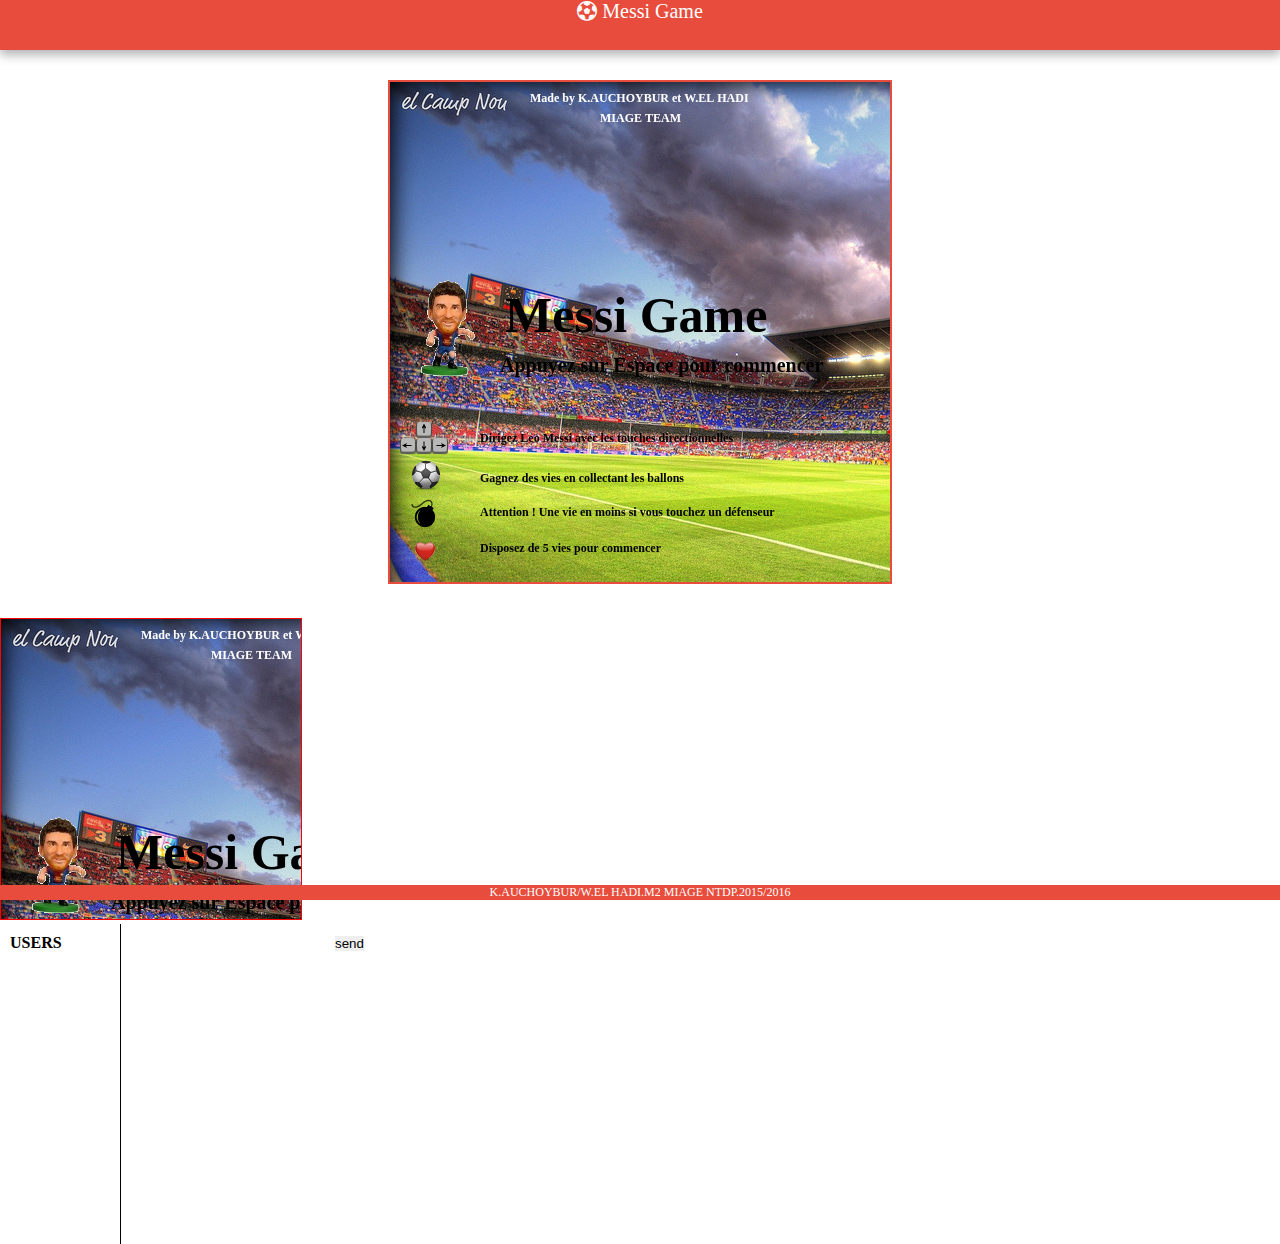
==== index.html @ 208eefaa "websocket integration d'un chat au jeu" ====
<!DOCTYPE html>
<html lang="fr">
<head>
  <meta charset="utf-8">
  <link rel="stylesheet" type="text/css" href="style/cssGame.css">
  <link href="//maxcdn.bootstrapcdn.com/font-awesome/4.2.0/css/font-awesome.min.css" rel="stylesheet">
  <title></title>
</head>
<body onload="init();">
	<nav class="header-nav">
    <center><div class="logo clickable"><i class="fa fa-futbol-o"></i> Messi Game</div></center>
  </nav>

  <center><canvas id="canvasGame" height="500" width="500"></canvas></center><!--Declaration Canvas-->
  <script src="js/game.js"></script>
  <script src="js/collision.js"></script>
  <script src="js/main.js"></script>
  <script src="jeu.js"></script>
  <script src="/socket.io/socket.io.js"></script>
<style>
#myCanvas {
  border: 1px solid red;
  background-color:pink;
}
</style>
<script>
  var username = prompt("What's your name?");
  var conversation, data, datasend, users;



  // on load of page
  window.addEventListener("load", function(){
    // get handles on various GUI components
    conversation = document.querySelector("#conversation");
      data = document.querySelector("#data");
      datasend = document.querySelector("#datasend");
      users = document.querySelector("#users");

  var socket = io.connect();

  // on connection to server, ask for user's name with an anonymous callback
  socket.on('connect', function(){
    // call the server-side function 'adduser' and send one parameter (value of prompt)
    socket.emit('adduser', username);
  });

  // listener, whenever the server emits 'updatechat', this updates the chat body 
  socket.on('updatechat', function (username, data) {
    var chatMessage = "<b>" + username + ":</b> " + data + "<br>";
    conversation.innerHTML += chatMessage; 
  });

    // just one player moved
  socket.on('updatepos', function (username, newPos) {
    updatePlayerNewPos(newPos);
  });

  // listener, whenever the server emits 'updateusers', this updates the username list
  socket.on('updateusers', function(listOfUsers) {
    users.innerHTML = "";
    for(var name in listOfUsers) {
        var userLineOfHTML = '<div>' + name + '</div>';
        users.innerHTML += userLineOfHTML;
      }
  });

  // update the whole list of players, useful when a player
  // connects or disconnects, we must update the whole list
  socket.on('updatePlayers', function(listOfplayers) {
    updatePlayers(listOfplayers);
  });
      // Listener for send button
    datasend.addEventListener("click", function(evt) {
          sendMessage();
      });

    // detect if enter key pressed in the input field
      data.addEventListener("keypress", function(evt) {
        // if pressed ENTER, then send
        if(evt.keyCode == 13) {
        this.blur();
            sendMessage();
        }
      });

      // sends the chat message to the server
      function sendMessage() {
        var message = data.value;
      data.value = "";
      // tell server to execute 'sendchat' and send along one parameter
      socket.emit('sendchat', message);
      }   
  });

</script>

<p>
<canvas width = 300 height = 300 id="myCanvas"></canvas>
<p>
<div style="float:left;width:100px;border-right:1px solid black;height:300px;padding:10px;overflow:scroll-y;">
  <b>USERS</b>
  <div id="users"></div>
</div>
<div style="float:left;width:300px;height:250px;overflow:scroll-y;padding:10px;">
  <div id="conversation"></div>
  <input id="data" style="width:200px;" />
  <input type="button" id="datasend" value="send" />
</div>

  <audio id="song"  autoplay loop>

    <source src="audio/mario.mp3" controls>
    </source>

  </audio>

  <center><div id ="footer">K.AUCHOYBUR/W.EL HADI.M2 MIAGE NTDP.2015/2016</div></center>
</body>
</html>
---- style/cssGame.css ----
/*Fichier : cssGame.css*/

*{
      padding: 0px;
      margin: 0px;
      border: 0px;
     /* font-family: "Segoe UI";
      font-weight: lighter;*/
   }

canvas{

	margin-top: 30px;
	border: 2px solid #e74c3c ;
	background: url('../img/terrrain.jpg');
	
}

.header-nav { 
  background-color: #e74c3c; 
  font-size: 20px;
  font-family: Segoe UI ;
  color: white;
  width: 100%;
  box-shadow: 0 5px 10px rgba(0,0,0,0.3);
  display:table;
  height: 50px;

}

#footer{
	background-color: #e74c3c;;
	position: fixed;
	bottom: 0px;
	width: 100%;
	font-family: Segoe UI ;
	font-size: 12px;
	color: white;
}
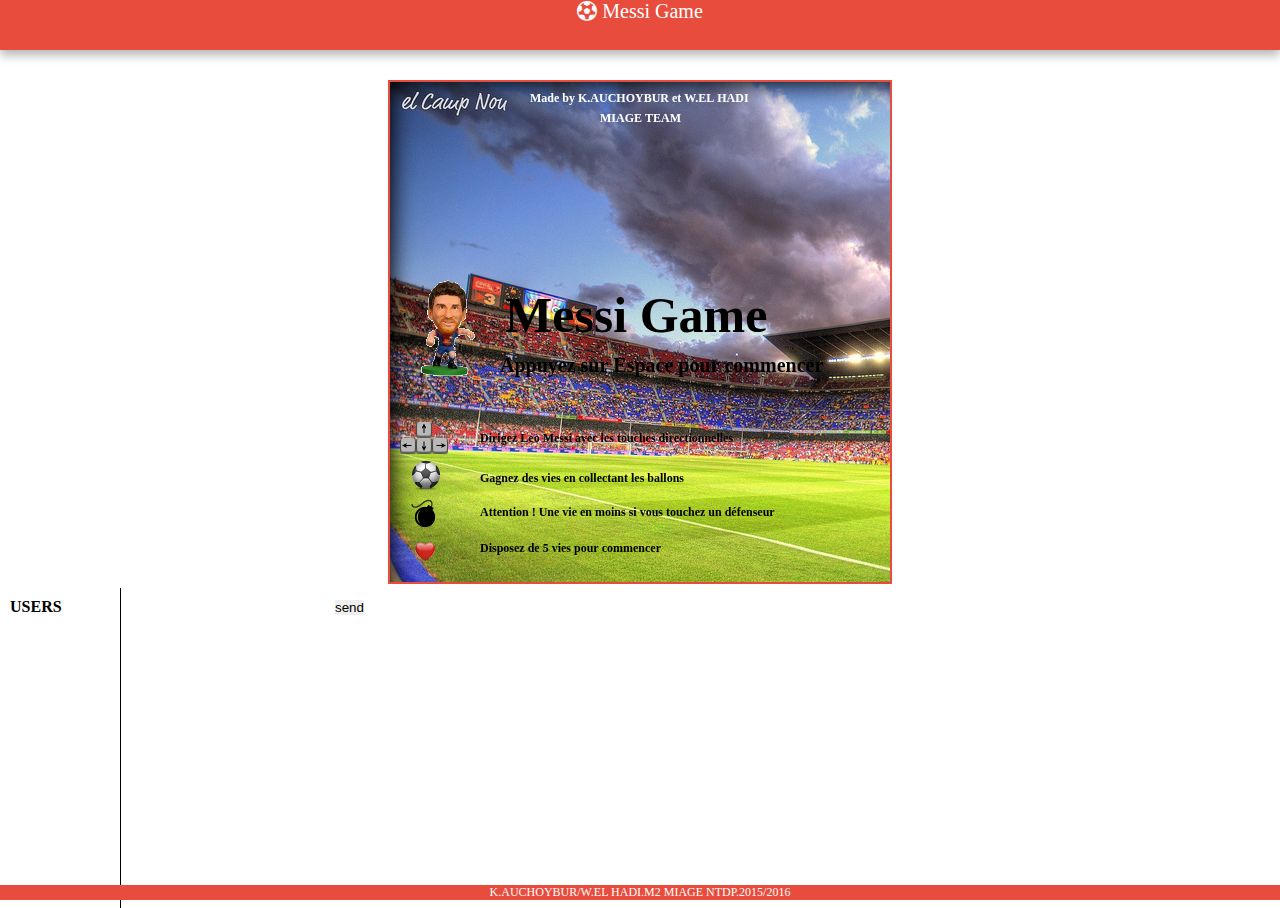
==== commit c0e7ff7a: "creation fichier server.js, structuration du code" ====
--- a/index.html
+++ b/index.html
@@ -15,89 +15,10 @@
   <script src="js/game.js"></script>
   <script src="js/collision.js"></script>
   <script src="js/main.js"></script>
+  <script src="js/server.js"></script>
   <script src="jeu.js"></script>
   <script src="/socket.io/socket.io.js"></script>
-<style>
-#myCanvas {
-  border: 1px solid red;
-  background-color:pink;
-}
-</style>
-<script>
-  var username = prompt("What's your name?");
-  var conversation, data, datasend, users;
 
-
-
-  // on load of page
-  window.addEventListener("load", function(){
-    // get handles on various GUI components
-    conversation = document.querySelector("#conversation");
-      data = document.querySelector("#data");
-      datasend = document.querySelector("#datasend");
-      users = document.querySelector("#users");
-
-  var socket = io.connect();
-
-  // on connection to server, ask for user's name with an anonymous callback
-  socket.on('connect', function(){
-    // call the server-side function 'adduser' and send one parameter (value of prompt)
-    socket.emit('adduser', username);
-  });
-
-  // listener, whenever the server emits 'updatechat', this updates the chat body 
-  socket.on('updatechat', function (username, data) {
-    var chatMessage = "<b>" + username + ":</b> " + data + "<br>";
-    conversation.innerHTML += chatMessage; 
-  });
-
-    // just one player moved
-  socket.on('updatepos', function (username, newPos) {
-    updatePlayerNewPos(newPos);
-  });
-
-  // listener, whenever the server emits 'updateusers', this updates the username list
-  socket.on('updateusers', function(listOfUsers) {
-    users.innerHTML = "";
-    for(var name in listOfUsers) {
-        var userLineOfHTML = '<div>' + name + '</div>';
-        users.innerHTML += userLineOfHTML;
-      }
-  });
-
-  // update the whole list of players, useful when a player
-  // connects or disconnects, we must update the whole list
-  socket.on('updatePlayers', function(listOfplayers) {
-    updatePlayers(listOfplayers);
-  });
-      // Listener for send button
-    datasend.addEventListener("click", function(evt) {
-          sendMessage();
-      });
-
-    // detect if enter key pressed in the input field
-      data.addEventListener("keypress", function(evt) {
-        // if pressed ENTER, then send
-        if(evt.keyCode == 13) {
-        this.blur();
-            sendMessage();
-        }
-      });
-
-      // sends the chat message to the server
-      function sendMessage() {
-        var message = data.value;
-      data.value = "";
-      // tell server to execute 'sendchat' and send along one parameter
-      socket.emit('sendchat', message);
-      }   
-  });
-
-</script>
-
-<p>
-<canvas width = 300 height = 300 id="myCanvas"></canvas>
-<p>
 <div style="float:left;width:100px;border-right:1px solid black;height:300px;padding:10px;overflow:scroll-y;">
   <b>USERS</b>
   <div id="users"></div>
